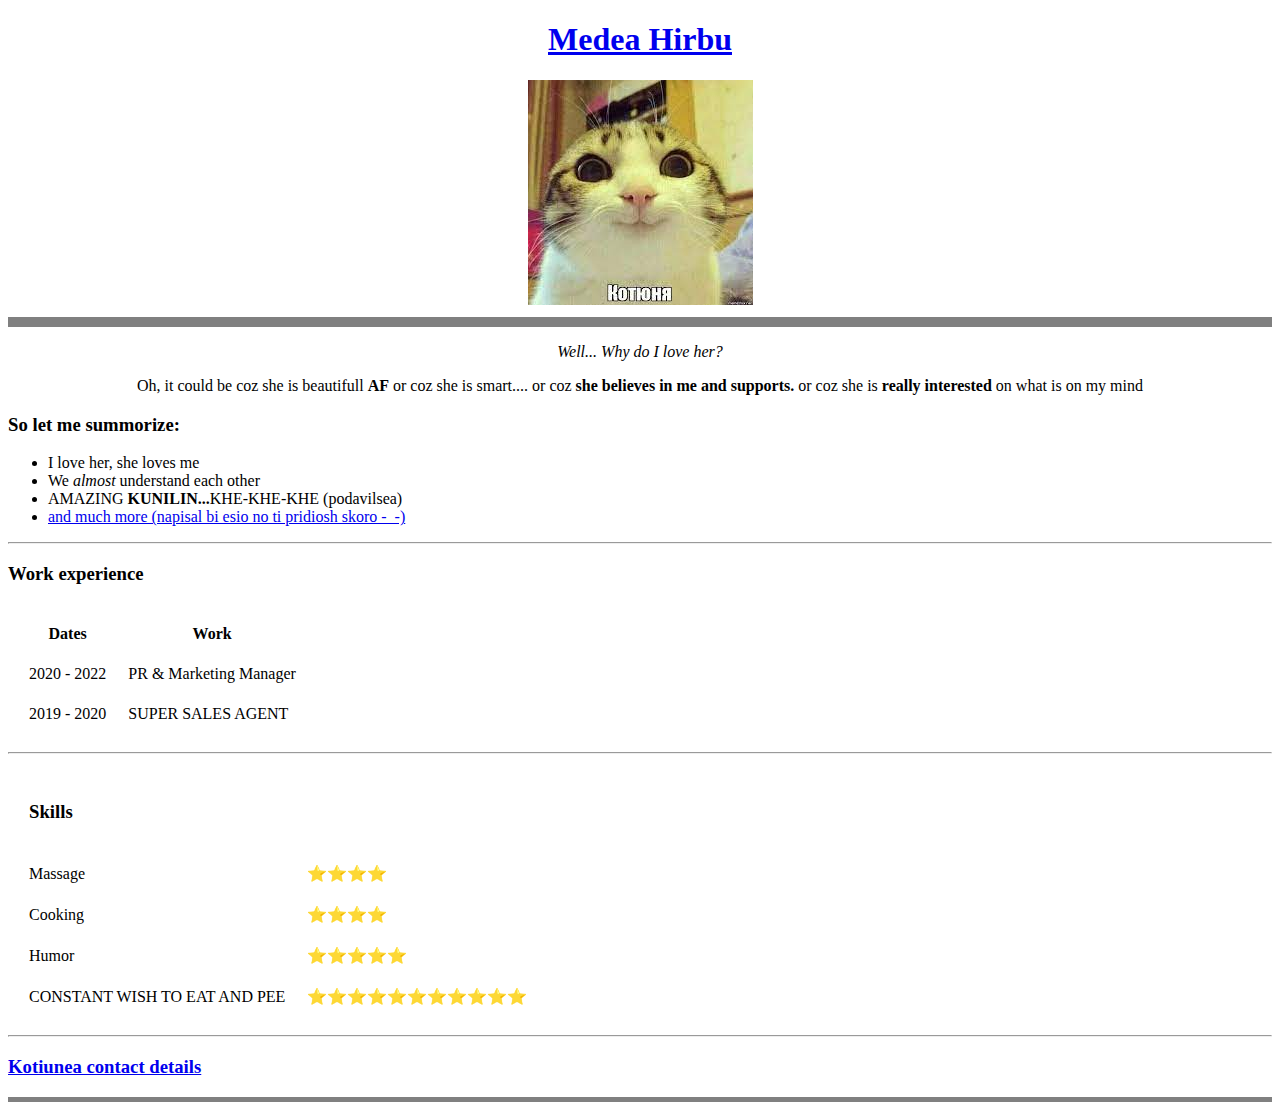
==== index.html @ 568e86a3 "blablablaaaaaaaaa" ====
<!DOCTYPE html>
<html lang="en">
<head>
    <meta charset="UTF-8">
    <title>❤️I_Love_Kotiunea❤️</title>
</head>
<body>


    <center>
    <h1><a href="https://www.linkedin.com/in/medea-h%C3%AErbu-0935a8255/">Medea Hirbu</a></h1>
        <img src="[data-uri]"
     alt="">
    <hr size="10"noshade>
    <p><em>Well... Why do I love her?</em></p>
    <p>Oh, it could be coz she is beautifull <strong>AF</strong> or coz
    she is smart.... or coz <strong>she 
        believes in me and supports.</strong>
    or coz she is <strong>really interested</strong> on what is 
    on my mind</p>
    </center>
    <h3>So let me summorize:</h3>
    <ul>
        <li>I love her, she loves me</li>
        <li>We <i>almost</i> understand each other</li>
        <li>AMAZING <strong>KUNILIN...</strong>KHE-KHE-KHE (podavilsea)</li>
        <li><a href="another_page.html">and much more (napisal bi esio no ti pridiosh skoro -_-)</a></li>
    </ul>
    <hr>
    <h3>Work experience</h3>
    
    <table cellspacing="20">
        <thead>
            <th>Dates</th>
            <th>Work</th>

        </thead>
    <tbody>
    <tr>
        <td>2020 - 2022</td>
        <td>PR & Marketing Manager</td>
    </tr>
    <tr>
        <td>2019 - 2020</td>
        <td>SUPER SALES AGENT</td>
    </tr>
    </tbody>
    </table>
<hr>
    <table cellspacing="20">
        <thead>
            <td><h3>Skills</h3></td>
        </thead>
        <tbody>
            <tr>
                <td>Massage</td>
                <td>⭐⭐⭐⭐</td>
            </tr>
            <tr>
                <td>Cooking</td>
                <td>⭐⭐⭐⭐</td>
            </tr>
            <tr>
                <td>Humor</td>
                <td>⭐⭐⭐⭐⭐</td>
            </tr>
            <tr>
                <td>CONSTANT WISH TO EAT AND PEE</td>
                <td>⭐⭐⭐⭐⭐⭐⭐⭐⭐⭐⭐</td>
            </tr>
        </tbody>

    </table>
    <hr>
    <h3><a href="contact.html">Kotiunea contact details</a></h3>
   

    <hr size="5"noshade>
     




</body>
</html>
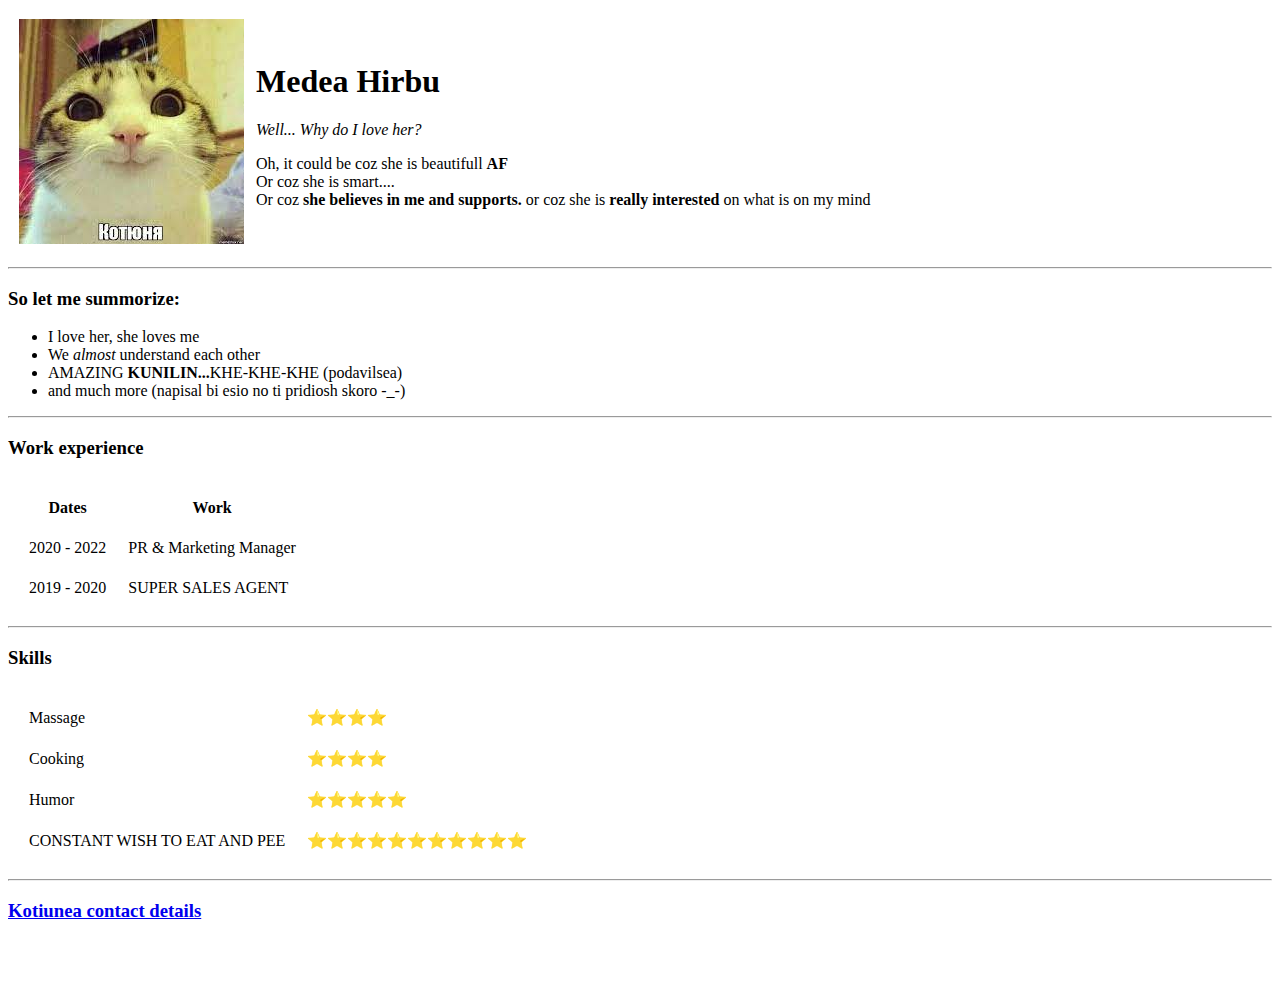
==== commit 0e3f7186: "Add files via upload" ====
--- a/index.html
+++ b/index.html
@@ -3,34 +3,41 @@
 <head>
     <meta charset="UTF-8">
     <title>❤️I_Love_Kotiunea❤️</title>
-</head>
+    <link rel="stylesheet" href="css/style.css">
+    </head>
 <body>
 
 
-    <center>
-    <h1><a href="https://www.linkedin.com/in/medea-h%C3%AErbu-0935a8255/">Medea Hirbu</a></h1>
-        <img src="[data-uri]"
-     alt="">
-    <hr size="10"noshade>
-    <p><em>Well... Why do I love her?</em></p>
-    <p>Oh, it could be coz she is beautifull <strong>AF</strong> or coz
-    she is smart.... or coz <strong>she 
-        believes in me and supports.</strong>
-    or coz she is <strong>really interested</strong> on what is 
-    on my mind</p>
-    </center>
+    <table cellspacing="10px">
+    <tr>
+               <td><img src="[data-uri]"
+     alt=""></td>
+        <td><h1>Medea Hirbu</h1> <p><em>Well... Why do I love her?</em></p>
+            <p>Oh, it could be coz she is beautifull <strong>AF</strong><br> Or coz
+            she is smart.... <br> Or coz <strong>she 
+                believes in me and supports.</strong>
+            or coz she is <strong>really interested</strong> on what is 
+            on my mind</p></td>
+
+    </tr>
+        
+    </table>
+   
+    
+    <hr>
     <h3>So let me summorize:</h3>
     <ul>
         <li>I love her, she loves me</li>
         <li>We <i>almost</i> understand each other</li>
         <li>AMAZING <strong>KUNILIN...</strong>KHE-KHE-KHE (podavilsea)</li>
-        <li><a href="another_page.html">and much more (napisal bi esio no ti pridiosh skoro -_-)</a></li>
+        <li>and much more (napisal bi esio no ti pridiosh skoro -_-)</li>
     </ul>
     <hr>
     <h3>Work experience</h3>
     
     <table cellspacing="20">
         <thead>
+            
             <th>Dates</th>
             <th>Work</th>
 
@@ -49,7 +56,7 @@
 <hr>
     <table cellspacing="20">
         <thead>
-            <td><h3>Skills</h3></td>
+            <h3>Skills</h3>
         </thead>
         <tbody>
             <tr>
@@ -75,10 +82,10 @@
     <h3><a href="contact.html">Kotiunea contact details</a></h3>
    
 
-    <hr size="5"noshade>
+
      
 
-
+<br><br><br>
 
 
 </body>
